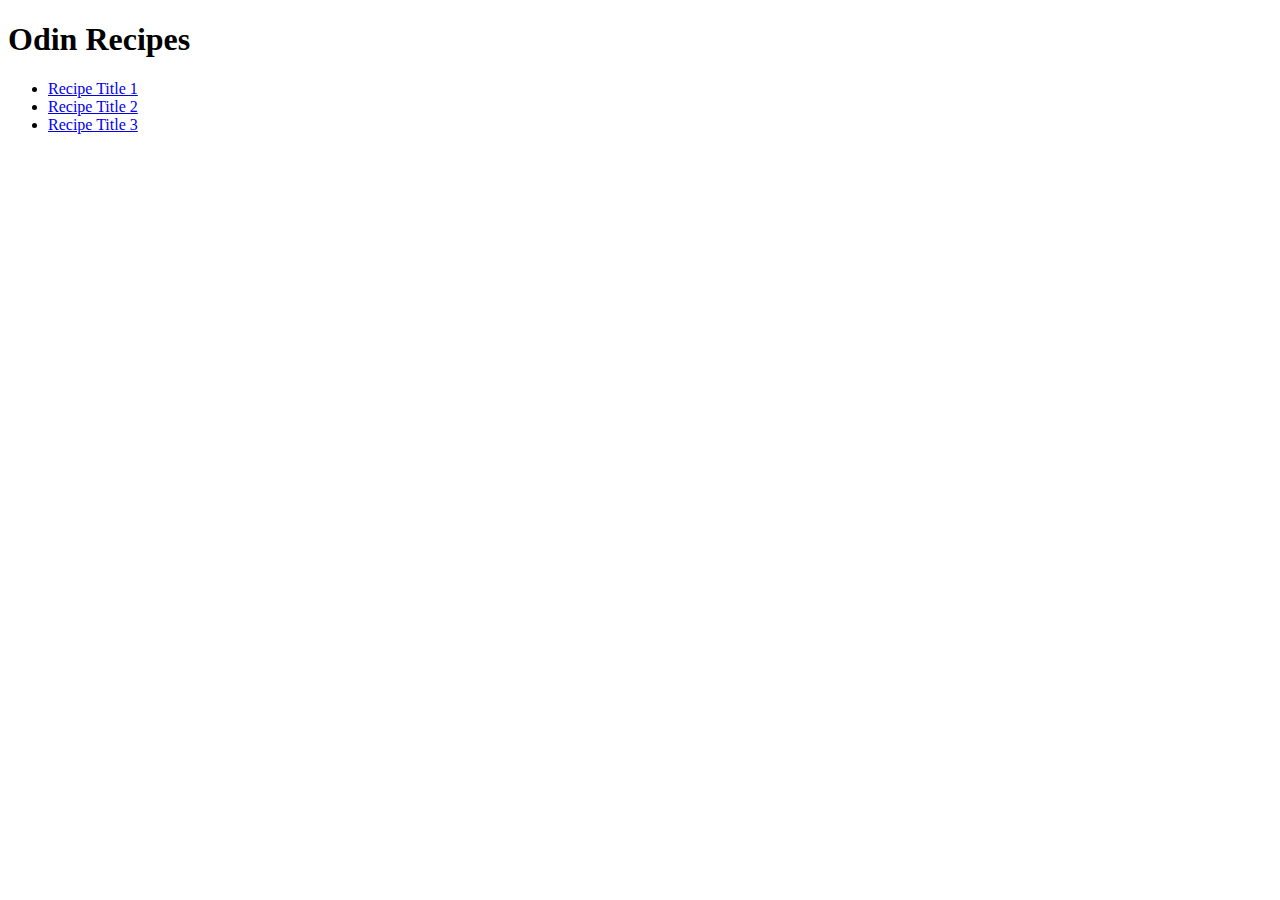
==== index.html @ f549c313 "Setup project's initial structure" ====
<!DOCTYPE html>
<html lang="en">
<head>
    <meta charset="UTF-8">
    <meta name="viewport" content="width=device-width, initial-scale=1.0">
    <title>Odin Recipes</title>
</head>
<body>
    <h1>Odin Recipes</h1>
    <ul>
        <li><a href="./recipes/recipe-name.html">Recipe Title 1</a></li>
        <li><a href="./recipes/recipe-name.html">Recipe Title 2</a></li>
        <li><a href="./recipes/recipe-name.html">Recipe Title 3</a></li>
    </ul>
</body>
</html>
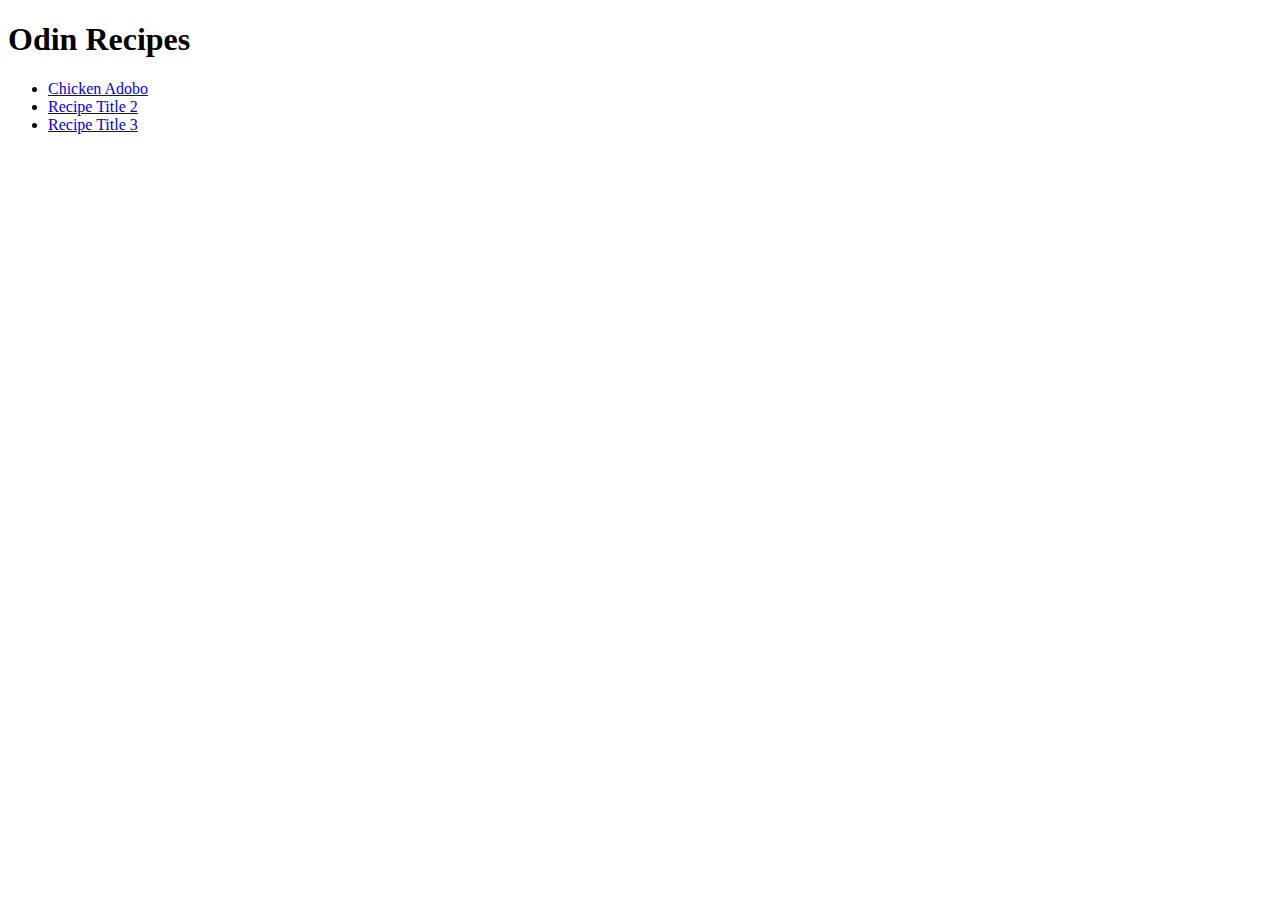
==== commit 744844e9: "Add Chicken Adobo recipe" ====
--- a/index.html
+++ b/index.html
@@ -8,7 +8,7 @@
 <body>
     <h1>Odin Recipes</h1>
     <ul>
-        <li><a href="./recipes/recipe-name.html">Recipe Title 1</a></li>
+        <li><a href="./recipes/chicken-adobo.html">Chicken Adobo</a></li>
         <li><a href="./recipes/recipe-name.html">Recipe Title 2</a></li>
         <li><a href="./recipes/recipe-name.html">Recipe Title 3</a></li>
     </ul>
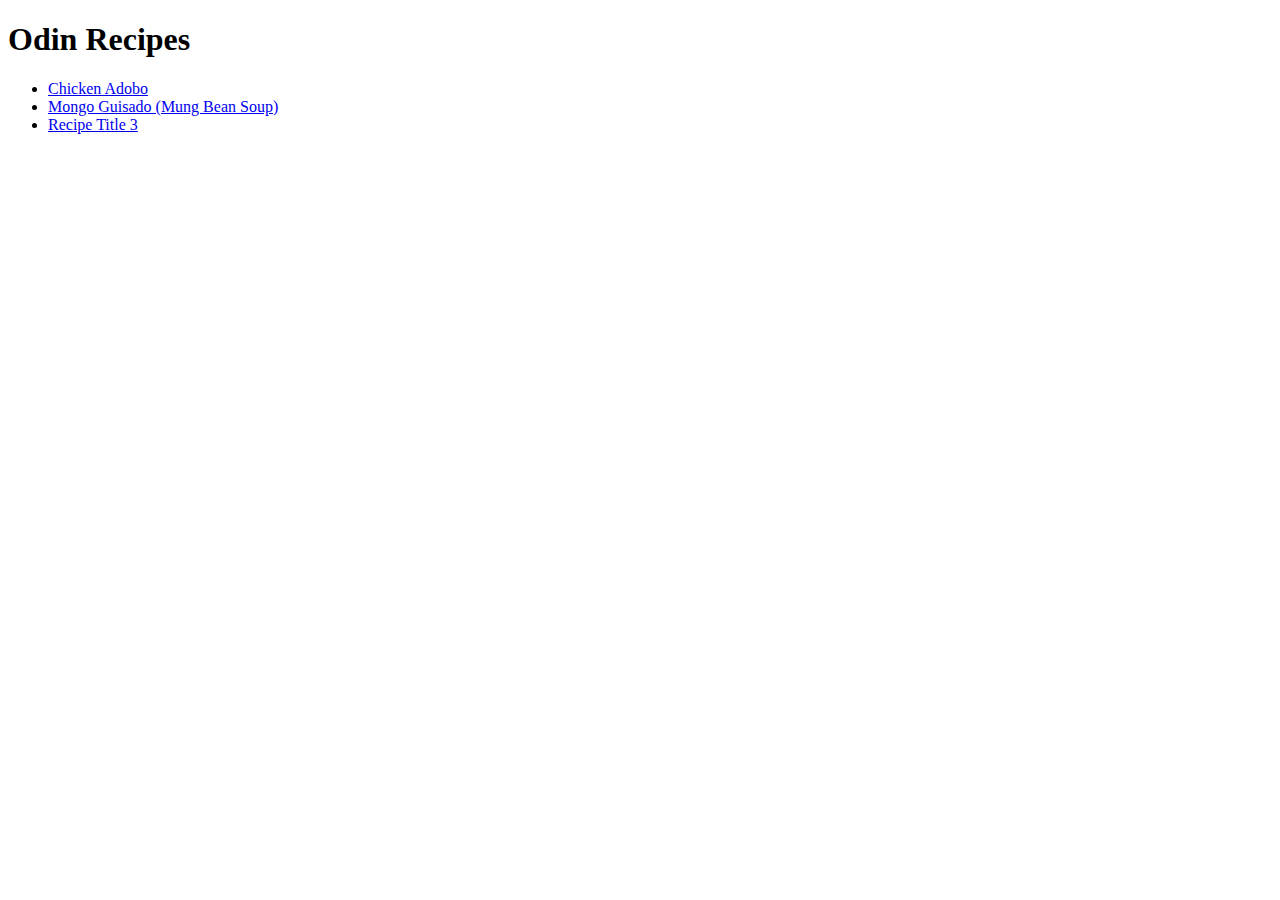
==== commit d229e260: "Add Mongo Guisado recipe" ====
--- a/index.html
+++ b/index.html
@@ -9,7 +9,7 @@
     <h1>Odin Recipes</h1>
     <ul>
         <li><a href="./recipes/chicken-adobo.html">Chicken Adobo</a></li>
-        <li><a href="./recipes/recipe-name.html">Recipe Title 2</a></li>
+        <li><a href="./recipes/mongo-guisado.html">Mongo Guisado (Mung Bean Soup)</a></li>
         <li><a href="./recipes/recipe-name.html">Recipe Title 3</a></li>
     </ul>
 </body>
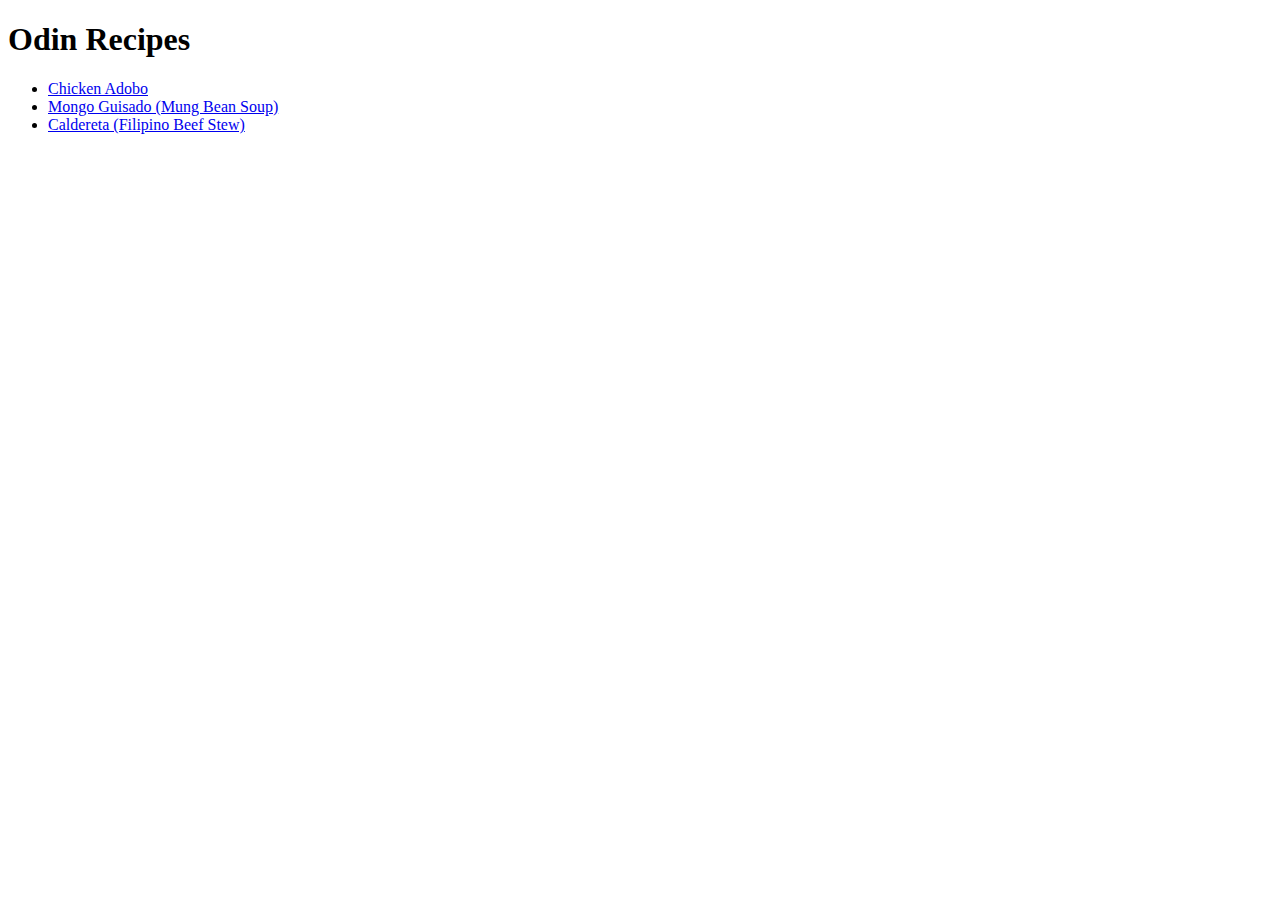
==== commit e7d274ba: "Add Caldereta recipe" ====
--- a/index.html
+++ b/index.html
@@ -10,7 +10,7 @@
     <ul>
         <li><a href="./recipes/chicken-adobo.html">Chicken Adobo</a></li>
         <li><a href="./recipes/mongo-guisado.html">Mongo Guisado (Mung Bean Soup)</a></li>
-        <li><a href="./recipes/recipe-name.html">Recipe Title 3</a></li>
+        <li><a href="./recipes/caldereta.html">Caldereta (Filipino Beef Stew)</a></li>
     </ul>
 </body>
 </html>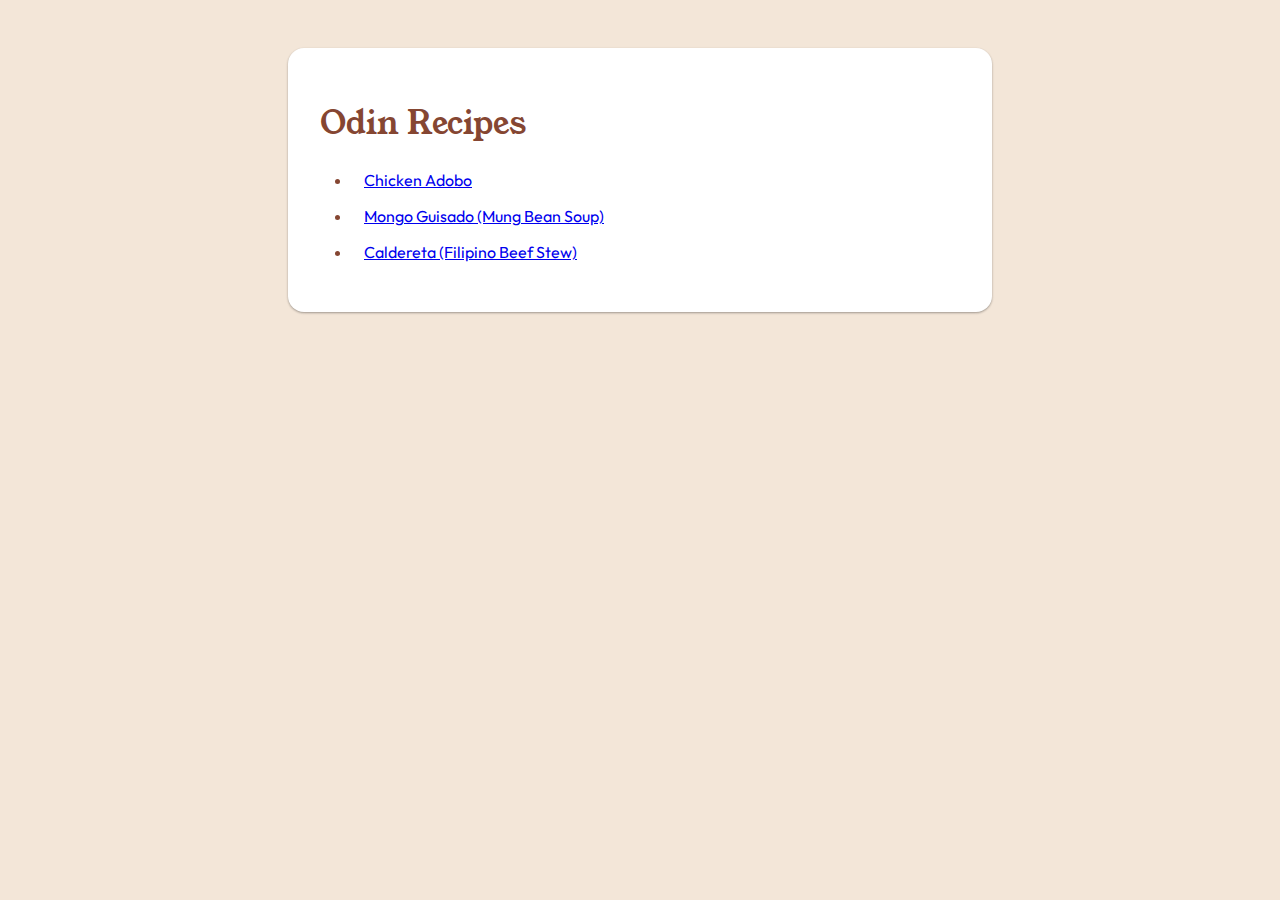
==== commit 7f76d8de: "Add styling to index page" ====
--- a/index.html
+++ b/index.html
@@ -4,13 +4,20 @@
     <meta charset="UTF-8">
     <meta name="viewport" content="width=device-width, initial-scale=1.0">
     <title>Odin Recipes</title>
+
+    <link rel="preconnect" href="https://fonts.googleapis.com">
+    <link rel="preconnect" href="https://fonts.gstatic.com" crossorigin>
+    <link href="https://fonts.googleapis.com/css2?family=Outfit:wght@400;600;700&family=Young+Serif&display=swap" rel="stylesheet">
+    <link rel="stylesheet" href="./assets/css/styles.css">
 </head>
 <body>
-    <h1>Odin Recipes</h1>
-    <ul>
-        <li><a href="./recipes/chicken-adobo.html">Chicken Adobo</a></li>
-        <li><a href="./recipes/mongo-guisado.html">Mongo Guisado (Mung Bean Soup)</a></li>
-        <li><a href="./recipes/caldereta.html">Caldereta (Filipino Beef Stew)</a></li>
-    </ul>
+    <main>
+        <h1>Odin Recipes</h1>
+        <ul>
+            <li><a href="./recipes/chicken-adobo.html">Chicken Adobo</a></li>
+            <li><a href="./recipes/mongo-guisado.html">Mongo Guisado (Mung Bean Soup)</a></li>
+            <li><a href="./recipes/caldereta.html">Caldereta (Filipino Beef Stew)</a></li>
+        </ul>
+    </main>
 </body>
 </html>--- a/assets/css/styles.css
+++ b/assets/css/styles.css
@@ -0,0 +1,108 @@
+body {
+    background-color: hsl(30, 54%, 90%);
+    color: hsl(30, 10%, 34%);
+    margin: 0;
+    font-family: 'Outfit', sans-serif;
+    font-size: 16px;
+    font-weight: 400;
+}
+
+main {
+    background-color: hsl(0, 0%, 100%);
+    max-width: 640px;
+    margin: 3em auto;
+    padding: 2em;
+    border-radius: 1em;
+    box-shadow: 0 1px 3px rgba(0,0,0,0.12), 0 1px 2px rgba(0,0,0,0.24);
+}
+
+p, li {
+    line-height: 1.5;
+}
+
+h1, h2 {
+    font-family: 'Young Serif', serif;
+    font-weight: 400;
+    color: hsl(14, 45%, 36%);
+}
+
+hr {
+    border: none;
+    border-top: 1px solid hsl(30, 18%, 87%);
+    margin-block: 2em;
+}
+
+ul, ol {
+    padding-inline-start: 2em;
+}
+
+li {
+    padding-inline-start: 0.75em;
+    margin-block-end: 0.75em;
+}
+
+li::marker {
+    font-weight: 700;
+    color: hsl(14, 45%, 36%);
+}
+
+table {
+    width: 100%;
+    border-collapse: collapse;
+}
+
+td, th {
+    padding-block: 0.75em;
+    width: 50%;
+}
+
+th {
+    text-align: left;
+    font-weight: 400;
+    padding-left: 2em;
+}
+
+td {
+    font-weight: 600;
+    color: hsl(14, 45%, 36%);
+}
+
+tr:not(:last-child) {
+    border-bottom: 1px solid hsl(30, 18%, 87%);
+} 
+
+.recipe__name {
+    font-size: 2.25em;
+    color: hsl(24, 5%, 18%);
+    margin-bottom: 0;
+}
+
+.recipe__image {
+    width: 100%;
+    border-radius: 1em;
+}
+
+.recipe__description {
+    margin-top: 0.5em;
+    margin-bottom: 1.5em;
+}
+
+.recipe__preparation-time {
+    background-color: hsl(330, 100%, 98%);
+    padding: 1.5em;
+    border-radius: 0.5em;
+    margin-bottom: 2em;
+}
+
+.recipe__preparation-time h3 {
+    margin-top: 0;
+    color: hsl(332, 51%, 32%);
+}
+
+.recipe__preparation-time ul {
+    margin-bottom: 0;
+}
+
+.prep-time-label {
+    font-weight: 700;
+}